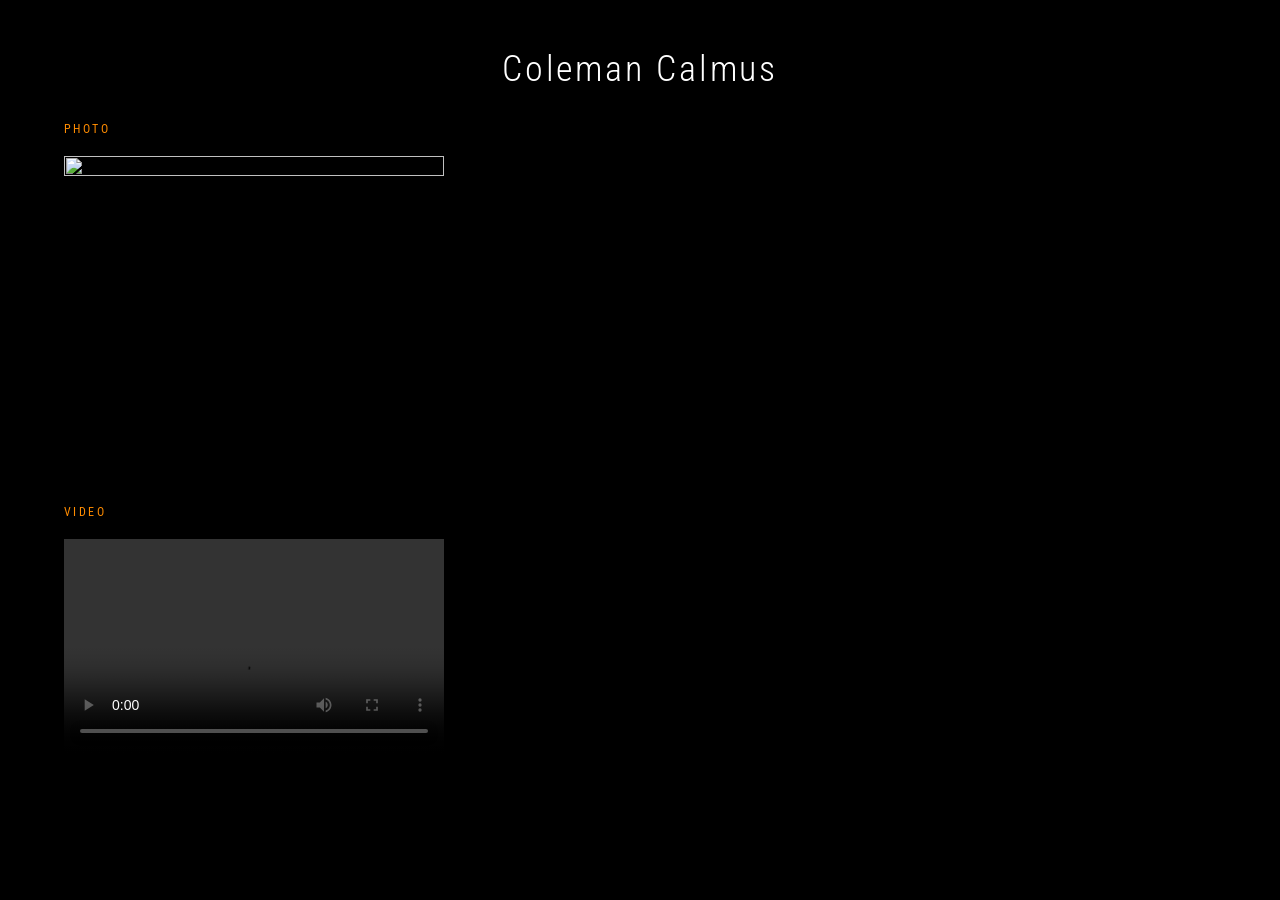
==== index.html @ 502209a5 "Clean portfolio site" ====
<!DOCTYPE html>
<html lang="en">
<head>
  <meta charset="UTF-8">
  <meta name="viewport" content="width=device-width, initial-scale=1.0">
  <title>Coleman Calmus</title>
  <link href="https://fonts.googleapis.com/css2?family=Roboto+Condensed:wght@300;400&display=swap" rel="stylesheet">
  <link rel="stylesheet" href="style.css">
</head>
<body>

  <header>
    <h1 class="name">Coleman Calmus</h1>
  </header>

  <main>
    <section id="photo-section">
      <h2 class="section-label">Photo</h2>
      <div class="grid" id="photo-grid"></div>
    </section>

    <section id="video-section">
      <h2 class="section-label">Video</h2>
      <div class="grid" id="video-grid"></div>
    </section>
  </main>

  <!-- Lightbox -->
  <div id="lightbox" onclick="closeLightbox()">
    <img id="lightbox-img" src="" alt="">
  </div>

  <script src="script.js"></script>
</body>
</html>
---- style.css ----
*, *::before, *::after { box-sizing: border-box; margin: 0; padding: 0; }

body {
  font-family: 'Roboto Condensed', sans-serif;
  background: #000;
  color: #fff;
}

/* ── Header ── */
header {
  padding: 48px 0 32px;
  text-align: center;
}

.name {
  font-size: 2.25rem;
  font-weight: 300;
  letter-spacing: 0.08em;
}

/* ── Sections ── */
main {
  max-width: 1200px;
  margin: 0 auto;
  padding: 0 24px 80px;
}

section { margin-bottom: 64px; }

.section-label {
  font-size: 0.75rem;
  font-weight: 400;
  letter-spacing: 0.2em;
  text-transform: uppercase;
  color: #ff8c00;
  margin-bottom: 20px;
}

/* ── Grid ── */
.grid {
  display: grid;
  grid-template-columns: repeat(3, 1fr);
  gap: 6px;
}

@media (max-width: 700px) {
  .grid { grid-template-columns: repeat(2, 1fr); }
}

@media (max-width: 440px) {
  .grid { grid-template-columns: 1fr; }
}

/* ── Photos ── */
.grid-photo {
  width: 100%;
  aspect-ratio: 4/3;
  object-fit: cover;
  display: block;
  cursor: pointer;
  transition: opacity 0.2s;
}

.grid-photo:hover { opacity: 0.8; }

/* ── Videos ── */
.grid-video {
  width: 100%;
  aspect-ratio: 16/9;
  display: block;
  background: #111;
}

/* iframe embeds (Vimeo/YouTube) */
.grid-video-embed {
  position: relative;
  width: 100%;
  aspect-ratio: 16/9;
}

.grid-video-embed iframe {
  position: absolute;
  inset: 0;
  width: 100%;
  height: 100%;
  border: none;
}

/* ── Lightbox ── */
#lightbox {
  display: none;
  position: fixed;
  inset: 0;
  background: rgba(0,0,0,0.92);
  z-index: 100;
  cursor: zoom-out;
  align-items: center;
  justify-content: center;
}

#lightbox.open { display: flex; }

#lightbox-img {
  max-width: 92vw;
  max-height: 92vh;
  object-fit: contain;
}
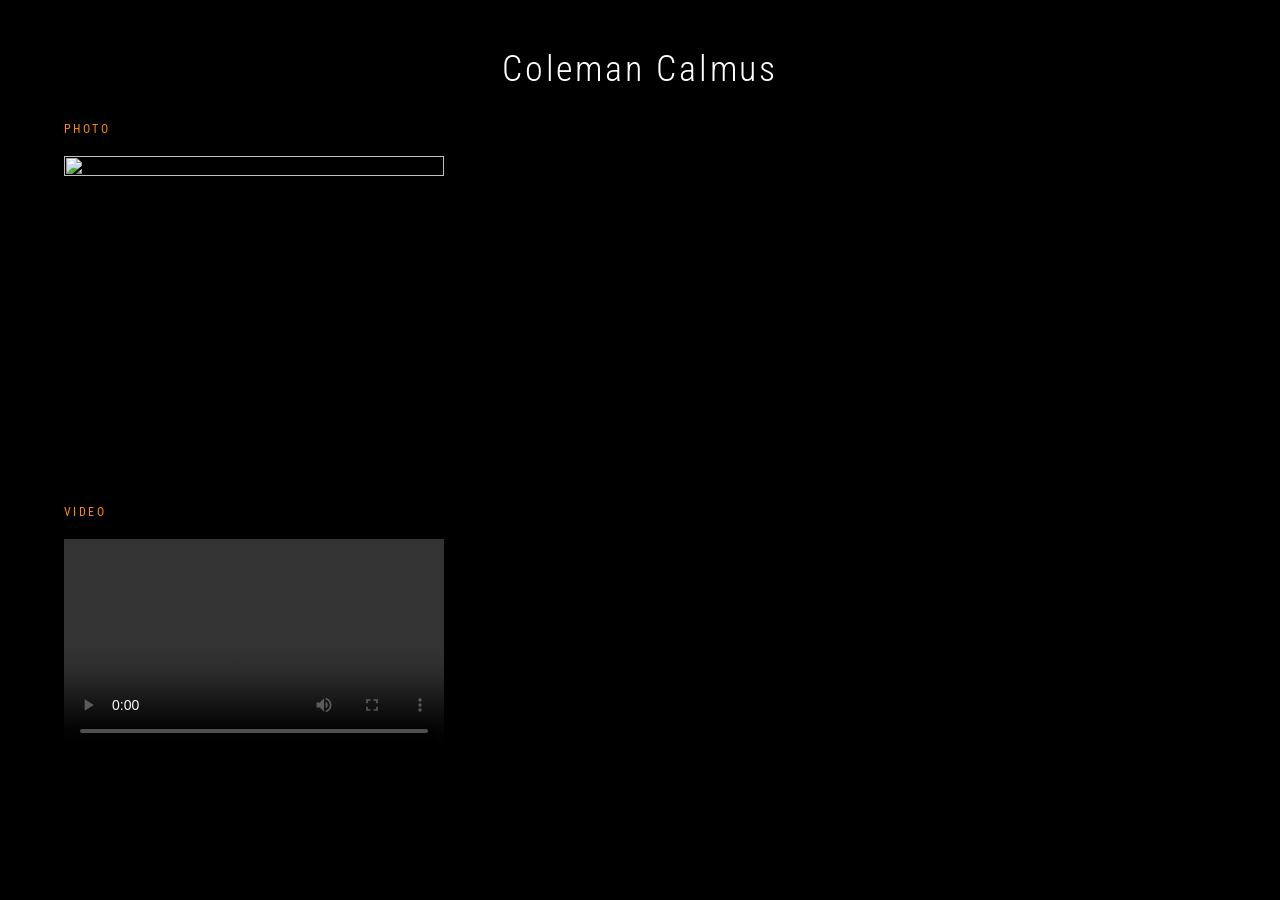
==== commit a3ccff05: "Add photos and blue circle favicon" ====
--- a/index.html
+++ b/index.html
@@ -5,6 +5,7 @@
   <meta name="viewport" content="width=device-width, initial-scale=1.0">
   <title>Coleman Calmus</title>
   <link href="https://fonts.googleapis.com/css2?family=Roboto+Condensed:wght@300;400&display=swap" rel="stylesheet">
+  <link rel="icon" type="image/svg+xml" href="favicon.svg">
   <link rel="stylesheet" href="style.css">
 </head>
 <body>
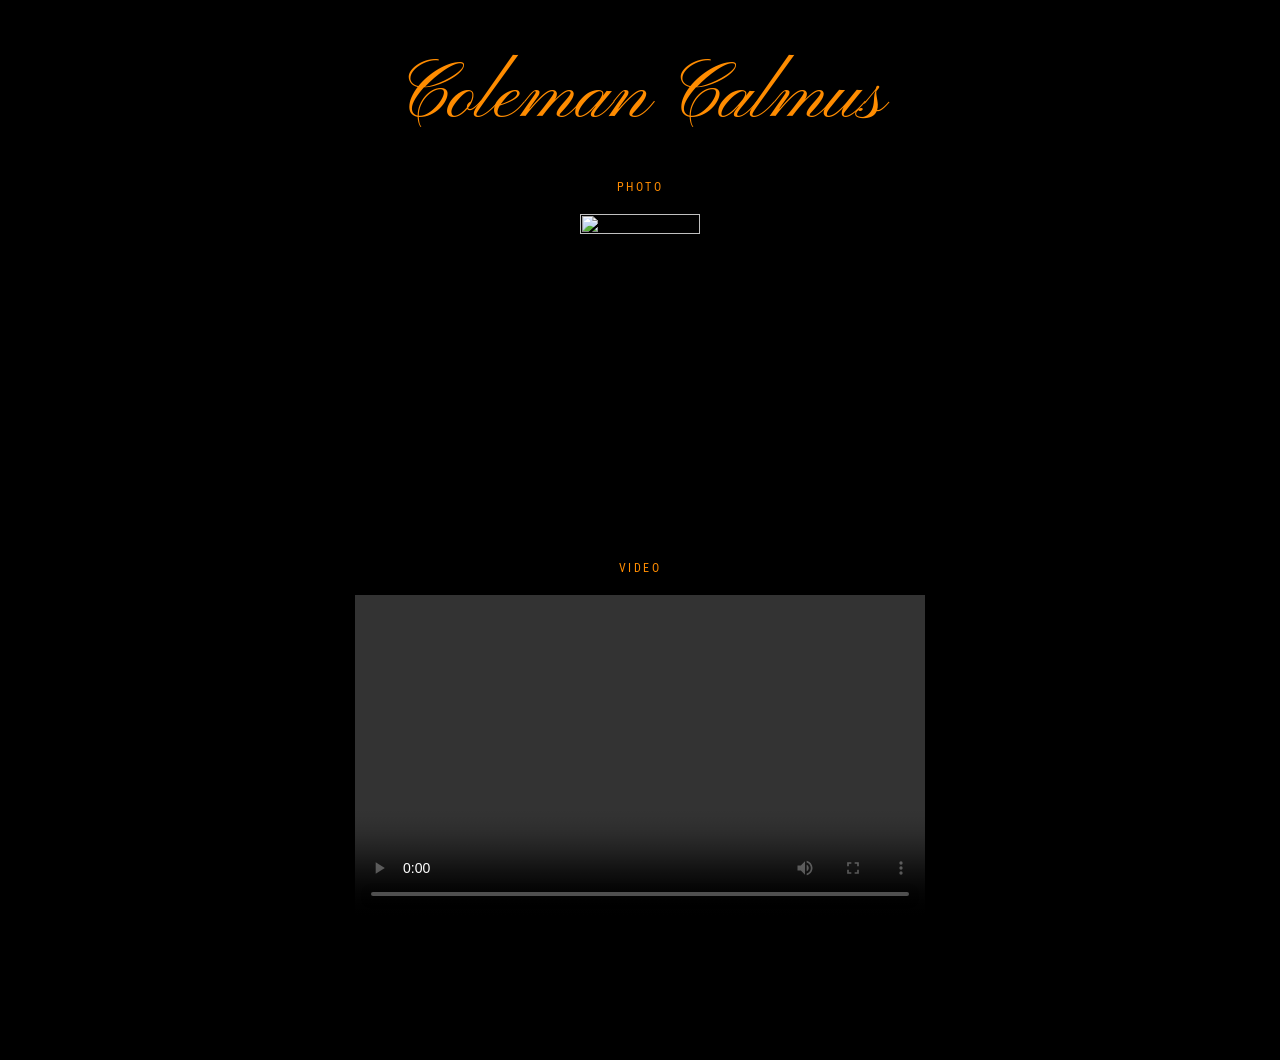
==== commit ed973317: "Refined signature font, clean centered layout" ====
--- a/index.html
+++ b/index.html
@@ -4,7 +4,7 @@
   <meta charset="UTF-8">
   <meta name="viewport" content="width=device-width, initial-scale=1.0">
   <title>Coleman Calmus</title>
-  <link href="https://fonts.googleapis.com/css2?family=Roboto+Condensed:wght@300;400&display=swap" rel="stylesheet">
+  <link href="https://fonts.googleapis.com/css2?family=Pinyon+Script&family=Roboto+Condensed:wght@300;400&display=swap" rel="stylesheet">
   <link rel="icon" type="image/svg+xml" href="favicon.svg">
   <link rel="stylesheet" href="style.css">
 </head>
--- a/style.css
+++ b/style.css
@@ -13,9 +13,10 @@
 }
 
 .name {
-  font-size: 2.25rem;
-  font-weight: 300;
-  letter-spacing: 0.08em;
+  font-family: 'Pinyon Script', cursive;
+  font-size: 5rem;
+  font-weight: 400;
+  color: #ff8c00;
 }
 
 /* ── Sections ── */
@@ -23,6 +24,7 @@
   max-width: 1200px;
   margin: 0 auto;
   padding: 0 24px 80px;
+  text-align: center;
 }
 
 section { margin-bottom: 64px; }
@@ -38,22 +40,15 @@
 
 /* ── Grid ── */
 .grid {
-  display: grid;
-  grid-template-columns: repeat(3, 1fr);
+  display: flex;
+  flex-wrap: wrap;
+  justify-content: center;
   gap: 6px;
-}
-
-@media (max-width: 700px) {
-  .grid { grid-template-columns: repeat(2, 1fr); }
-}
-
-@media (max-width: 440px) {
-  .grid { grid-template-columns: 1fr; }
 }
 
 /* ── Photos ── */
 .grid-photo {
-  width: 100%;
+  width: calc(33.33% - 6px);
   aspect-ratio: 4/3;
   object-fit: cover;
   display: block;
@@ -63,27 +58,24 @@
 
 .grid-photo:hover { opacity: 0.8; }
 
+@media (max-width: 700px) {
+  .grid-photo { width: calc(50% - 6px); }
+}
+
+@media (max-width: 440px) {
+  .grid-photo { width: 100%; }
+}
+
 /* ── Videos ── */
 .grid-video {
-  width: 100%;
+  width: calc(50% - 6px);
   aspect-ratio: 16/9;
   display: block;
   background: #111;
 }
 
-/* iframe embeds (Vimeo/YouTube) */
-.grid-video-embed {
-  position: relative;
-  width: 100%;
-  aspect-ratio: 16/9;
-}
-
-.grid-video-embed iframe {
-  position: absolute;
-  inset: 0;
-  width: 100%;
-  height: 100%;
-  border: none;
+@media (max-width: 700px) {
+  .grid-video { width: 100%; }
 }
 
 /* ── Lightbox ── */
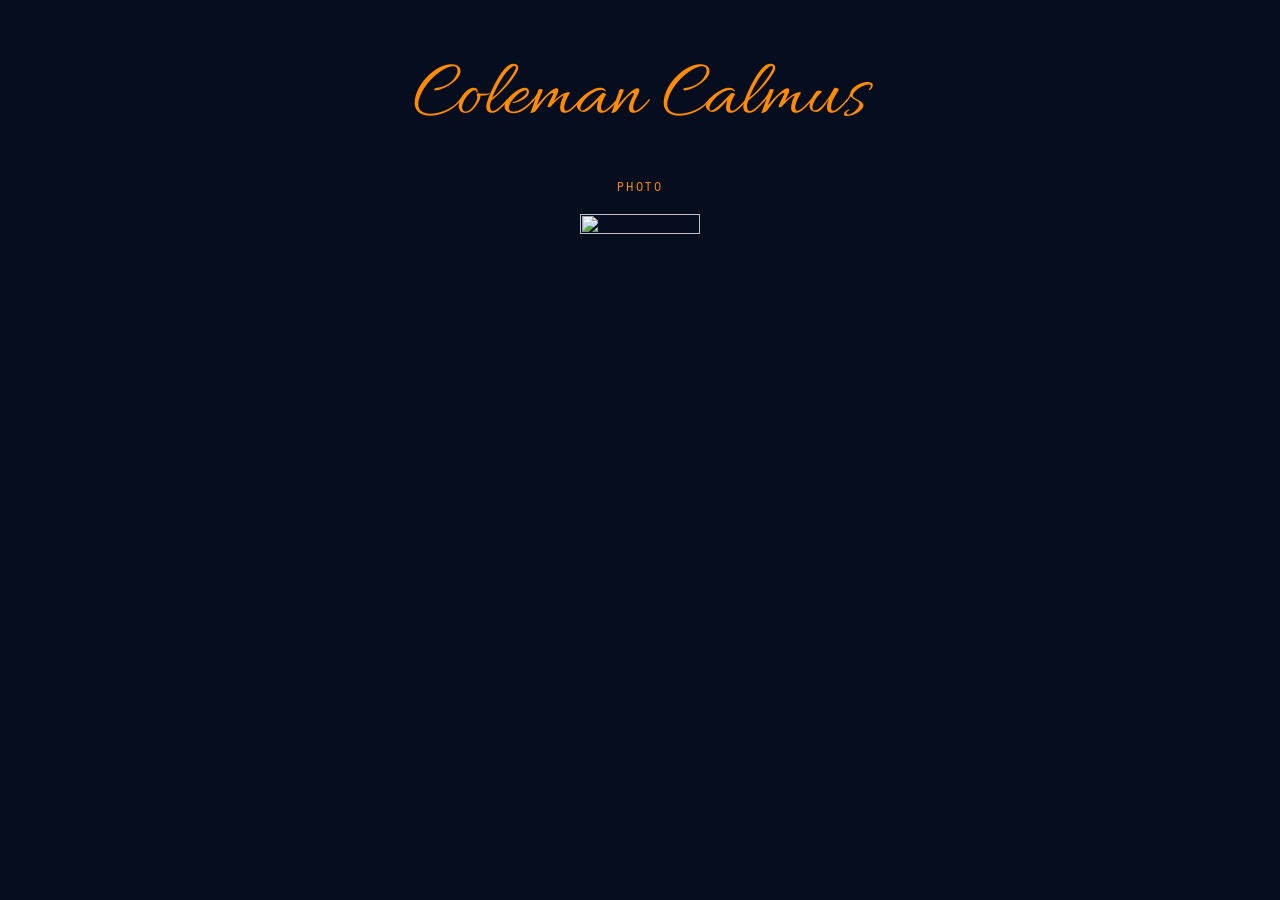
==== commit 94dcd041: "Dark navy bg, Allura font, remove video section" ====
--- a/index.html
+++ b/index.html
@@ -4,7 +4,7 @@
   <meta charset="UTF-8">
   <meta name="viewport" content="width=device-width, initial-scale=1.0">
   <title>Coleman Calmus</title>
-  <link href="https://fonts.googleapis.com/css2?family=Pinyon+Script&family=Roboto+Condensed:wght@300;400&display=swap" rel="stylesheet">
+  <link href="https://fonts.googleapis.com/css2?family=Allura&family=Roboto+Condensed:wght@300;400&display=swap" rel="stylesheet">
   <link rel="icon" type="image/svg+xml" href="favicon.svg">
   <link rel="stylesheet" href="style.css">
 </head>
@@ -19,11 +19,6 @@
       <h2 class="section-label">Photo</h2>
       <div class="grid" id="photo-grid"></div>
     </section>
-
-    <section id="video-section">
-      <h2 class="section-label">Video</h2>
-      <div class="grid" id="video-grid"></div>
-    </section>
   </main>
 
   <!-- Lightbox -->
--- a/style.css
+++ b/style.css
@@ -2,7 +2,7 @@
 
 body {
   font-family: 'Roboto Condensed', sans-serif;
-  background: #000;
+  background: #060d1f;
   color: #fff;
 }
 
@@ -13,7 +13,7 @@
 }
 
 .name {
-  font-family: 'Pinyon Script', cursive;
+  font-family: 'Allura', cursive;
   font-size: 5rem;
   font-weight: 400;
   color: #ff8c00;
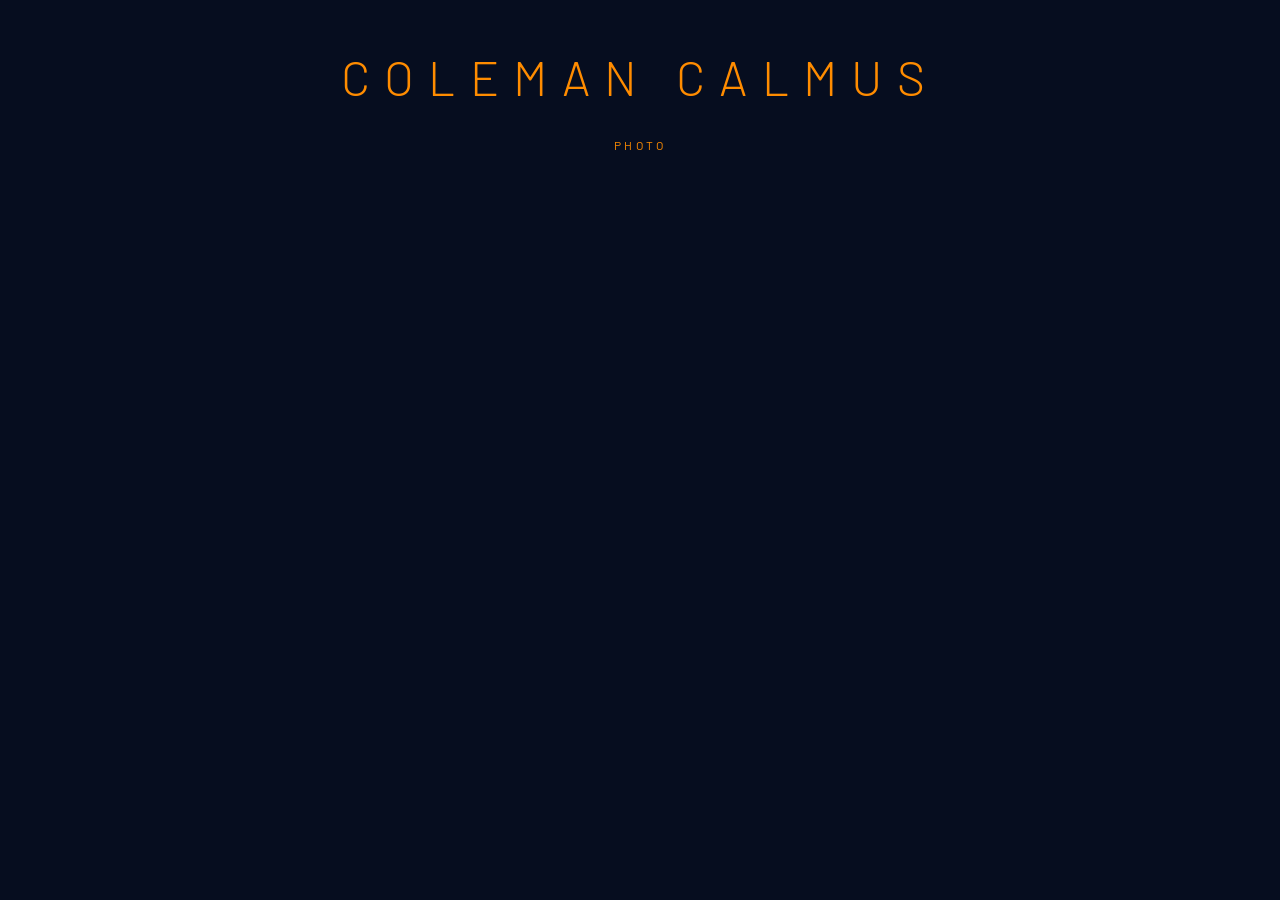
==== commit 66f9f1b0: "Barlow font, full uncropped photos" ====
--- a/index.html
+++ b/index.html
@@ -4,7 +4,7 @@
   <meta charset="UTF-8">
   <meta name="viewport" content="width=device-width, initial-scale=1.0">
   <title>Coleman Calmus</title>
-  <link href="https://fonts.googleapis.com/css2?family=Allura&family=Roboto+Condensed:wght@300;400&display=swap" rel="stylesheet">
+  <link href="https://fonts.googleapis.com/css2?family=Barlow:wght@300;400&display=swap" rel="stylesheet">
   <link rel="icon" type="image/svg+xml" href="favicon.svg">
   <link rel="stylesheet" href="style.css">
 </head>
--- a/style.css
+++ b/style.css
@@ -1,7 +1,7 @@
 *, *::before, *::after { box-sizing: border-box; margin: 0; padding: 0; }
 
 body {
-  font-family: 'Roboto Condensed', sans-serif;
+  font-family: 'Barlow', sans-serif;
   background: #060d1f;
   color: #fff;
 }
@@ -13,9 +13,11 @@
 }
 
 .name {
-  font-family: 'Allura', cursive;
-  font-size: 5rem;
-  font-weight: 400;
+  font-family: 'Barlow', sans-serif;
+  font-size: 3rem;
+  font-weight: 300;
+  letter-spacing: 0.3em;
+  text-transform: uppercase;
   color: #ff8c00;
 }
 
@@ -30,9 +32,10 @@
 section { margin-bottom: 64px; }
 
 .section-label {
+  font-family: 'Barlow', sans-serif;
   font-size: 0.75rem;
   font-weight: 400;
-  letter-spacing: 0.2em;
+  letter-spacing: 0.3em;
   text-transform: uppercase;
   color: #ff8c00;
   margin-bottom: 20px;
@@ -41,30 +44,22 @@
 /* ── Grid ── */
 .grid {
   display: flex;
-  flex-wrap: wrap;
-  justify-content: center;
-  gap: 6px;
+  flex-direction: column;
+  align-items: center;
+  gap: 12px;
 }
 
 /* ── Photos ── */
 .grid-photo {
-  width: calc(33.33% - 6px);
-  aspect-ratio: 4/3;
-  object-fit: cover;
+  width: 100%;
+  max-width: 900px;
+  height: auto;
   display: block;
   cursor: pointer;
   transition: opacity 0.2s;
 }
 
-.grid-photo:hover { opacity: 0.8; }
-
-@media (max-width: 700px) {
-  .grid-photo { width: calc(50% - 6px); }
-}
-
-@media (max-width: 440px) {
-  .grid-photo { width: 100%; }
-}
+.grid-photo:hover { opacity: 0.85; }
 
 /* ── Videos ── */
 .grid-video {
